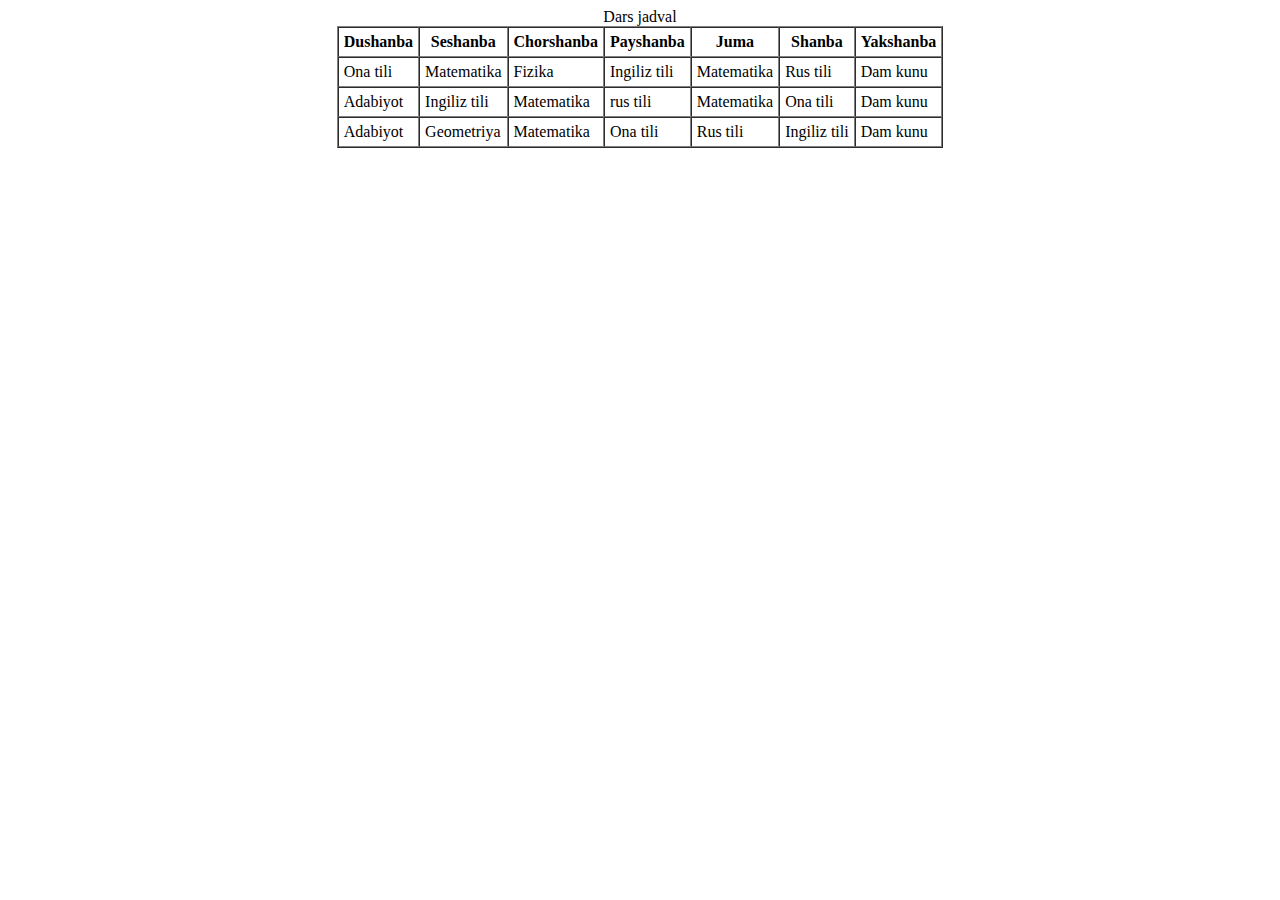
==== html/tabl/index.html @ 1be1b35d "jadvallar bilan ishlash" ====
<!DOCTYPE html>
<html lang="en">
<head>
    <meta charset="UTF-8">
    <meta name="viewport" content="width=device-width, initial-scale=1.0">
    <title>bosh sahifa</title>
</head>
<body>
    <table cellpadding = "5" cellspacing = '0' border="1" align="center">
        <caption>Dars jadval</caption>
        <tbody>
            <tr>
                <th>Dushanba</th>
                <th>Seshanba</th>
                <th>Chorshanba</th>
                <th>Payshanba</th>
                <th>Juma</th>
                <th>Shanba</th>
                <th>Yakshanba</th>
            </tr>
            <tr>
                <td>Ona tili</td>
                <td>Matematika</td>
                <td>Fizika</td>
                <td>Ingiliz tili</td>
                <td>Matematika</td>
                <td>Rus tili</td>
                <td>Dam kunu</td>
            </tr>
            <tr>
                <td>Adabiyot</td>
                <td>Ingiliz tili</td>
                <td>Matematika</td>
                <td>rus tili</td>
                <td>Matematika</td>
                <td>Ona tili</td>
                <td>Dam kunu</td>
            </tr>
            <tr>
                <td>Adabiyot</td>
                <td>Geometriya</td>
                <td>Matematika</td>
                <td>Ona tili</td>
                <td>Rus tili</td>
                <td>Ingiliz tili</td>
                <td>Dam kunu</td>
            </tr>
        </tbody>
    </table>
    
</body>
</html>
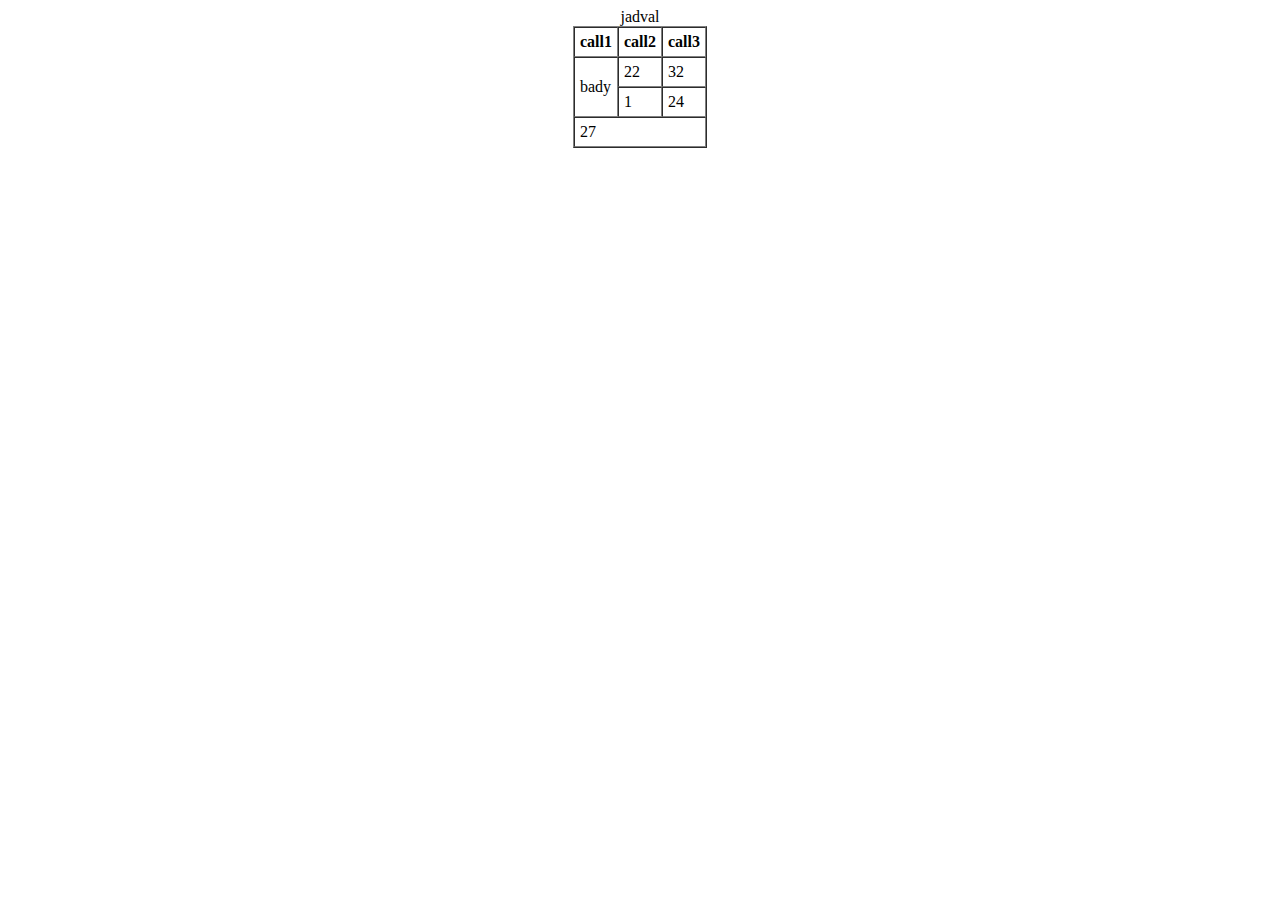
==== commit 6e0898fc: "loyihani bir qismi" ====
--- a/html/tabl/index.html
+++ b/html/tabl/index.html
@@ -3,47 +3,30 @@
 <head>
     <meta charset="UTF-8">
     <meta name="viewport" content="width=device-width, initial-scale=1.0">
-    <title>bosh sahifa</title>
+    <title>Document</title>
 </head>
 <body>
-    <table cellpadding = "5" cellspacing = '0' border="1" align="center">
-        <caption>Dars jadval</caption>
+    <table border="1" cellpadding = '5' cellspacing = '0' align="center">
+        <thead>
+        <caption>jadval</caption>
+            <tr>
+                <th colspan="2">call1</th>
+                <th>call2</th>
+                <th>call3</th>
+            </tr>
+        </thead>
         <tbody>
             <tr>
-                <th>Dushanba</th>
-                <th>Seshanba</th>
-                <th>Chorshanba</th>
-                <th>Payshanba</th>
-                <th>Juma</th>
-                <th>Shanba</th>
-                <th>Yakshanba</th>
+                <td rowspan="2">bady</td>
+                <td colspan="2">22</td>
+                <td colspan="2">32</td>
             </tr>
             <tr>
-                <td>Ona tili</td>
-                <td>Matematika</td>
-                <td>Fizika</td>
-                <td>Ingiliz tili</td>
-                <td>Matematika</td>
-                <td>Rus tili</td>
-                <td>Dam kunu</td>
+                <td colspan="2">1</td>
+                <td>24</td>
             </tr>
             <tr>
-                <td>Adabiyot</td>
-                <td>Ingiliz tili</td>
-                <td>Matematika</td>
-                <td>rus tili</td>
-                <td>Matematika</td>
-                <td>Ona tili</td>
-                <td>Dam kunu</td>
-            </tr>
-            <tr>
-                <td>Adabiyot</td>
-                <td>Geometriya</td>
-                <td>Matematika</td>
-                <td>Ona tili</td>
-                <td>Rus tili</td>
-                <td>Ingiliz tili</td>
-                <td>Dam kunu</td>
+                <td colspan="4">27</td>
             </tr>
         </tbody>
     </table>
